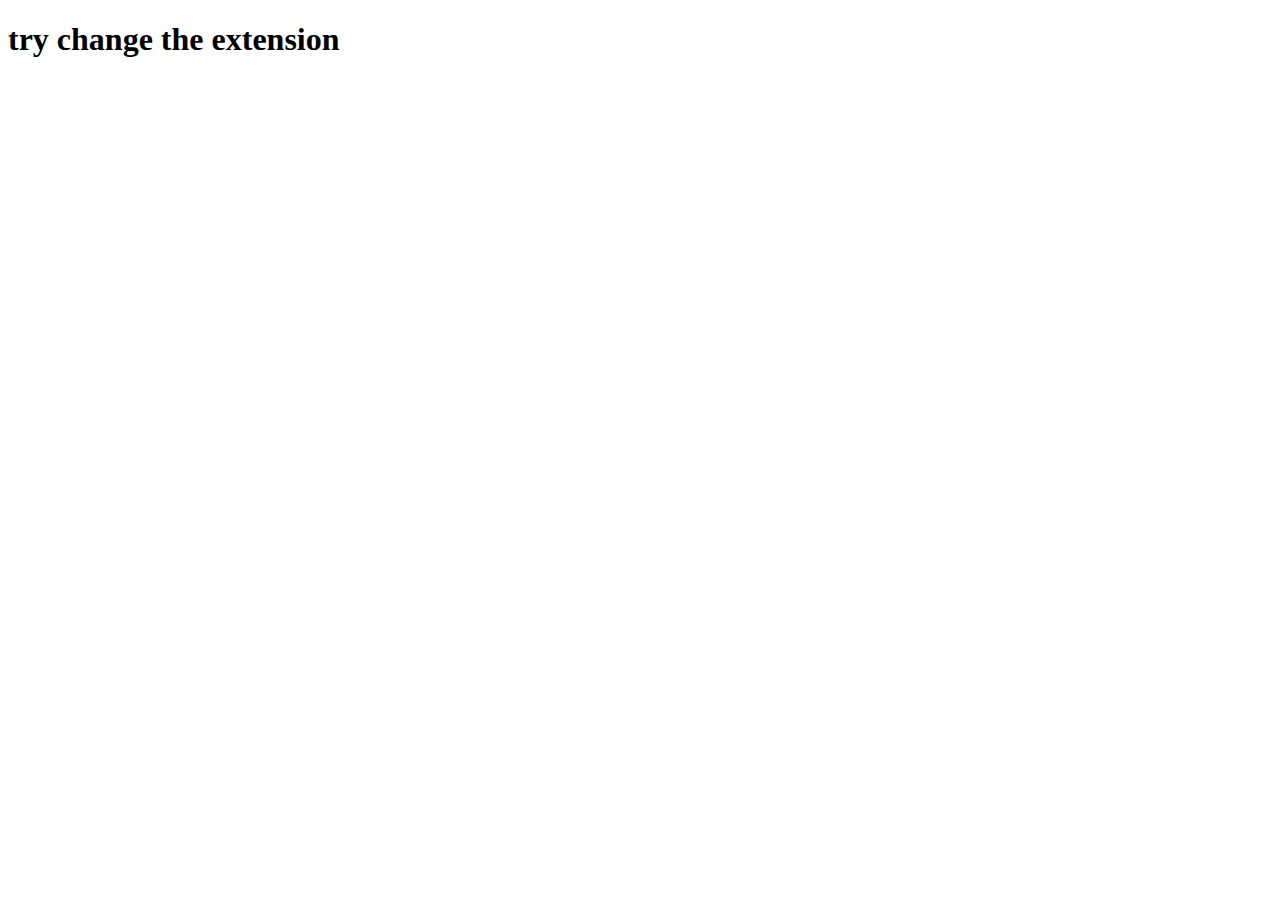
==== pass.html @ 458283db "Add files via upload" ====
<!DOCTYPE html>
<html lang="en">
<head>
    <meta charset="UTF-8">
    <meta name="viewport" content="width=device-width, initial-scale=1.0">
    <title>LOL</title>
</head>
<body>
    <h1>try change the extension</h1>
</body>
</html>
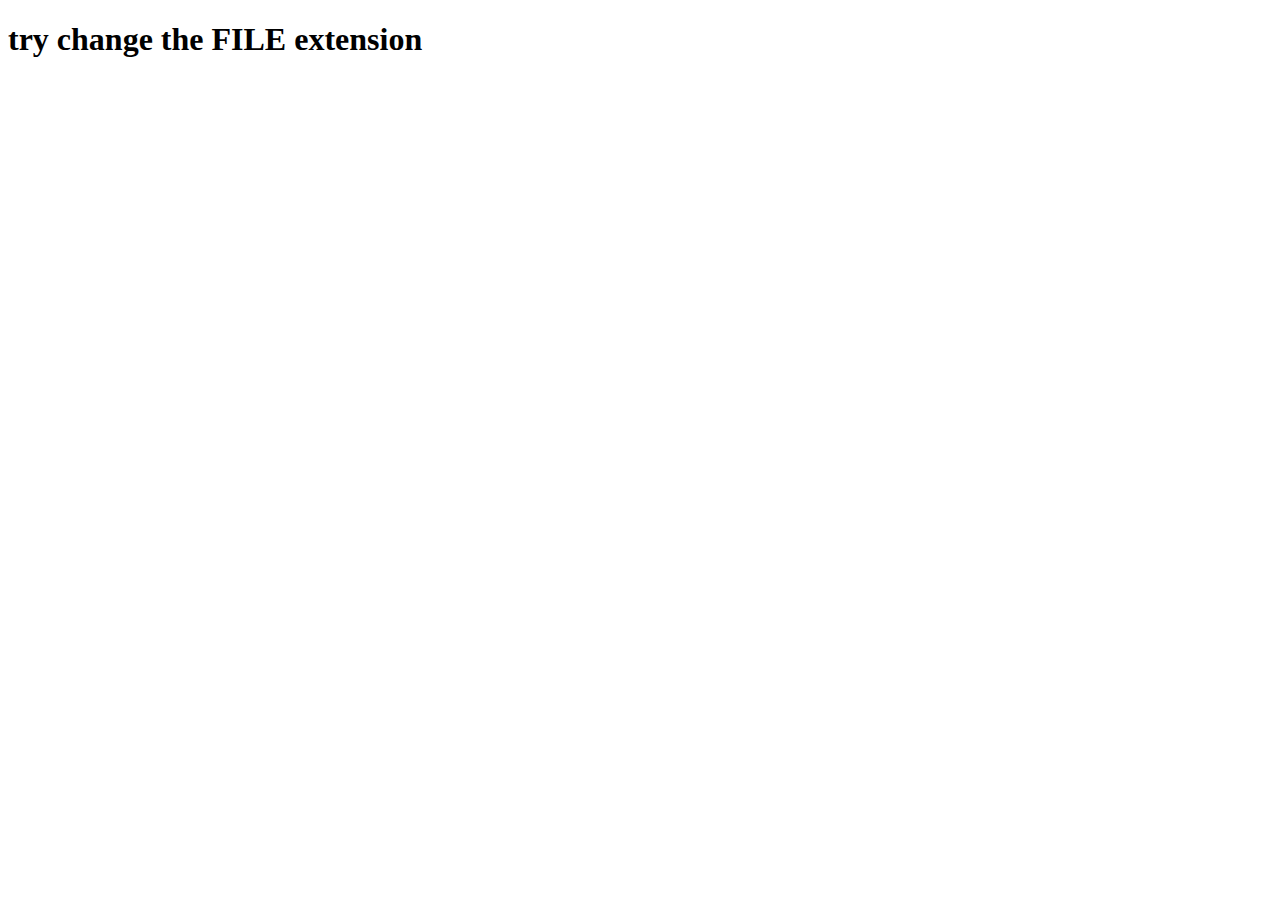
==== commit f66b14e2: "Update pass.html" ====
--- a/pass.html
+++ b/pass.html
@@ -6,6 +6,6 @@
     <title>LOL</title>
 </head>
 <body>
-    <h1>try change the extension</h1>
+    <h1>try change the FILE extension</h1>
 </body>
-</html>+</html>
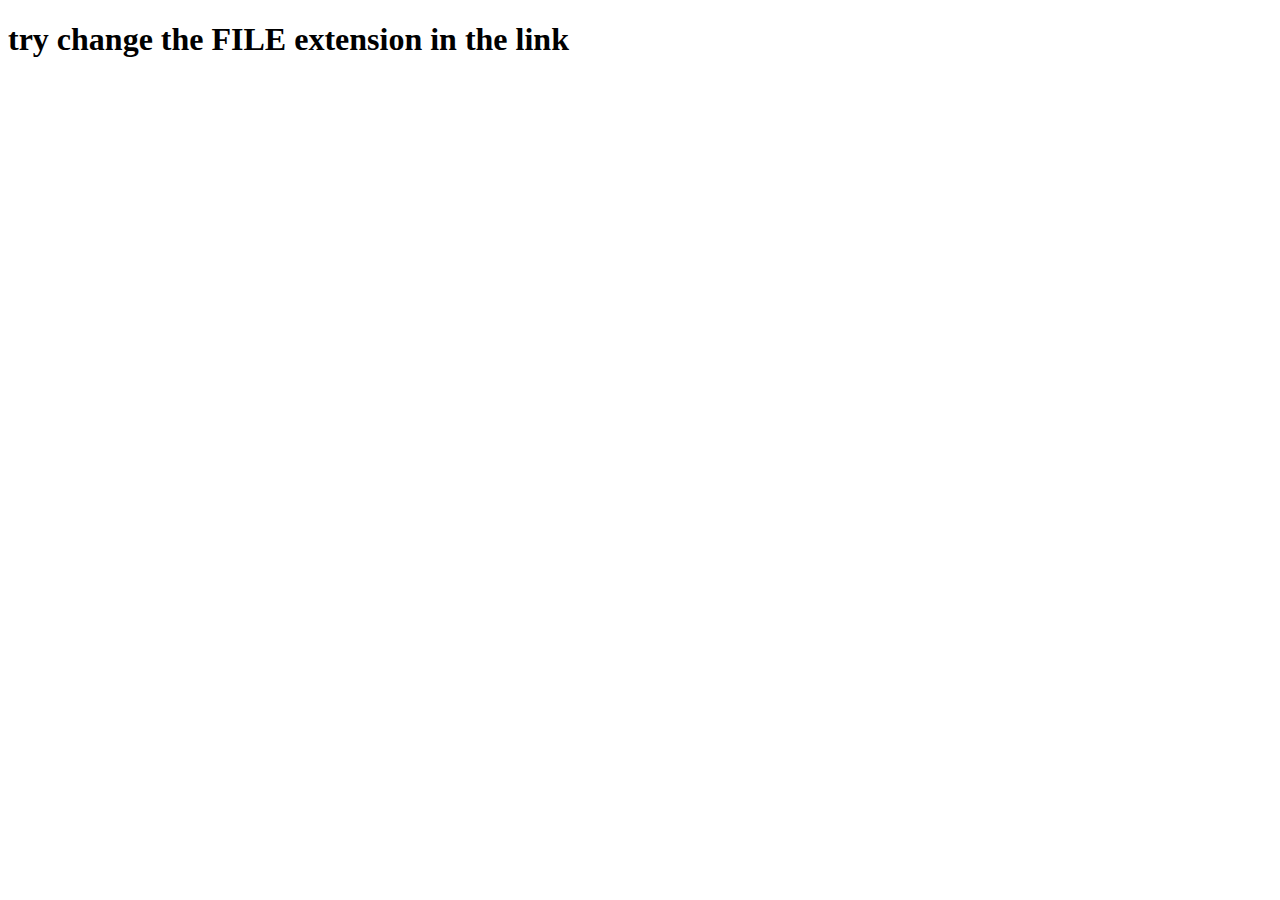
==== commit fff633f3: "Update pass.html" ====
--- a/pass.html
+++ b/pass.html
@@ -6,6 +6,6 @@
     <title>LOL</title>
 </head>
 <body>
-    <h1>try change the FILE extension</h1>
+    <h1>try change the FILE extension in the link</h1>
 </body>
 </html>
